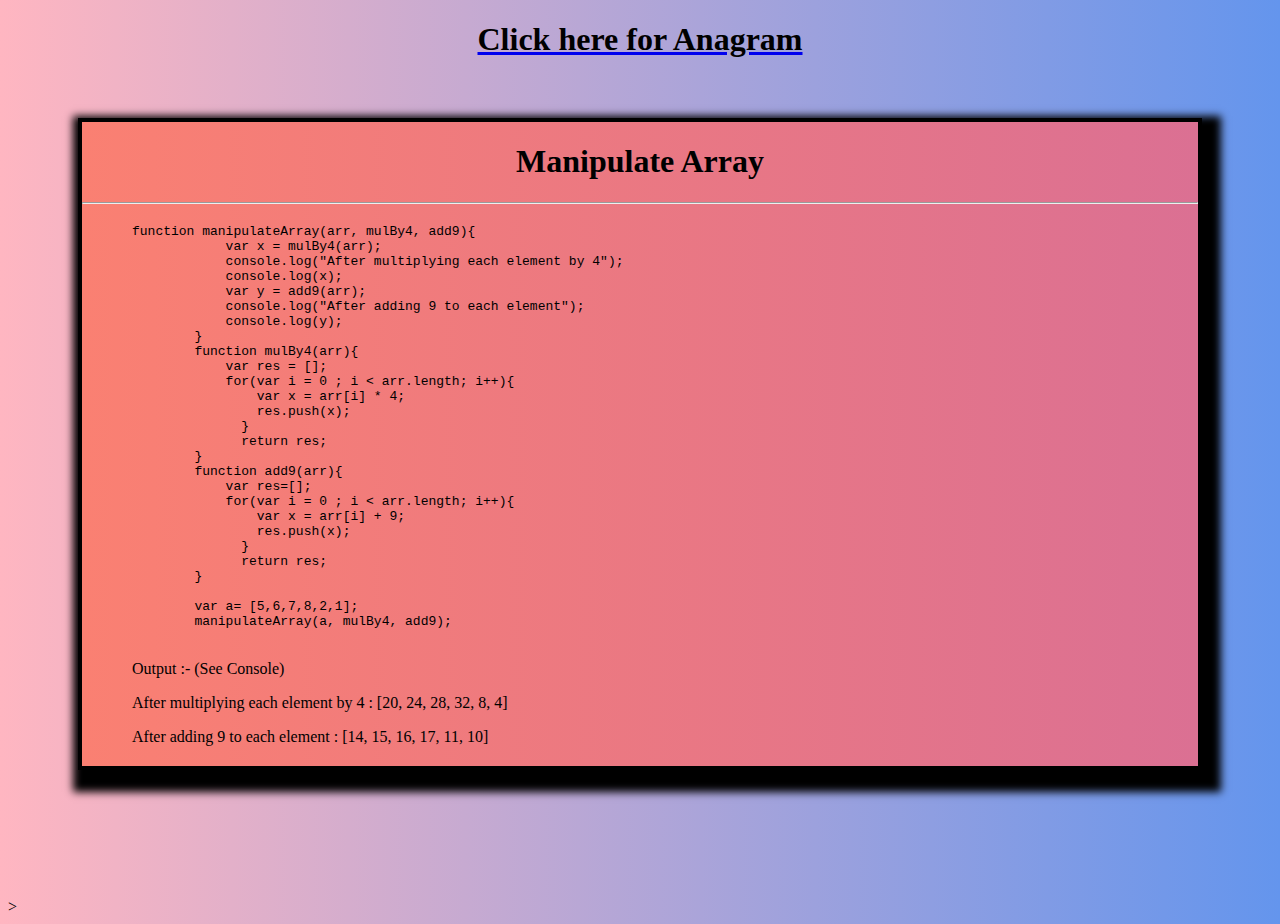
==== index.html @ 6b2f5e6a "Add files via upload" ====
<!DOCTYPE html>
<html lang="en">
<head>
    <meta charset="UTF-8">
    <meta http-equiv="X-UA-Compatible" content="IE=edge">
    <meta name="viewport" content="width=device-width, initial-scale=1.0">
    <title>JAN 17 Assignments</title>
    <link rel="stylesheet" href="style.css">
</head>
<body>
    <a href="anagram.html"><h1>Click here for Anagram</h1></a><br>

    <div id="array">
        <h1>Manipulate Array</h1><hr>
        <div id="pre"><pre><code>function manipulateArray(arr, mulBy4, add9){
            var x = mulBy4(arr);
            console.log("After multiplying each element by 4");
            console.log(x);
            var y = add9(arr);
            console.log("After adding 9 to each element");
            console.log(y);
        }
        function mulBy4(arr){
            var res = [];
            for(var i = 0 ; i < arr.length; i++){
                var x = arr[i] * 4; 
                res.push(x); 
              }
              return res;
        }
        function add9(arr){
            var res=[];
            for(var i = 0 ; i < arr.length; i++){
                var x = arr[i] + 9; 
                res.push(x);
              }
              return res;
        }
        
        var a= [5,6,7,8,2,1];
        manipulateArray(a, mulBy4, add9);
    </code></pre>
    <p>Output :- (See Console)</p>
    <P>After multiplying each element by 4 : [20, 24, 28, 32, 8, 4]</p>
    <p>After adding 9 to each element : [14, 15, 16, 17, 11, 10] </p></div>
    
    </div><br><br><br><br><br><br>


    <script src="index.js"></script>>
</body>
</html>
---- style.css ----
body{
    background-image: linear-gradient(to right,lightpink,cornflowerblue);
}
#array{
   border: 4px solid black;
   margin: 20px 70px 20px 70px;
   background-image: linear-gradient(to left, palevioletred,salmon);
   box-shadow:7px 10px 8px 12px black;
   
}
h1{
    text-align: center;
    color: black;
}
#pre{
    /* border: 1px solid black; */
    margin: 20px 50px 20px 50px;
}
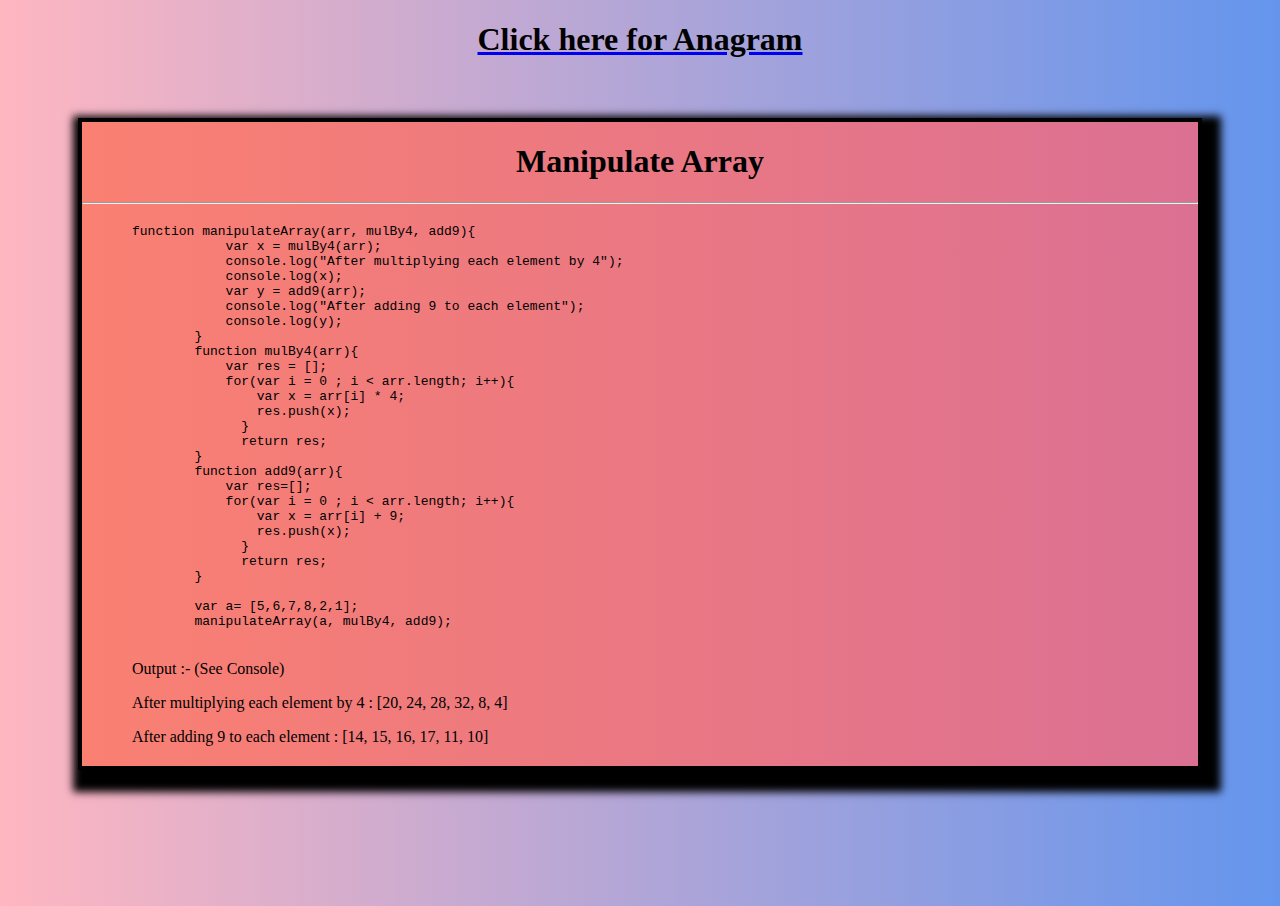
==== commit 4f56fbf6: "Update index.html" ====
--- a/index.html
+++ b/index.html
@@ -47,6 +47,6 @@
     </div><br><br><br><br><br><br>
 
 
-    <script src="index.js"></script>>
+    <script src="index.js"></script>
 </body>
-</html>+</html>
